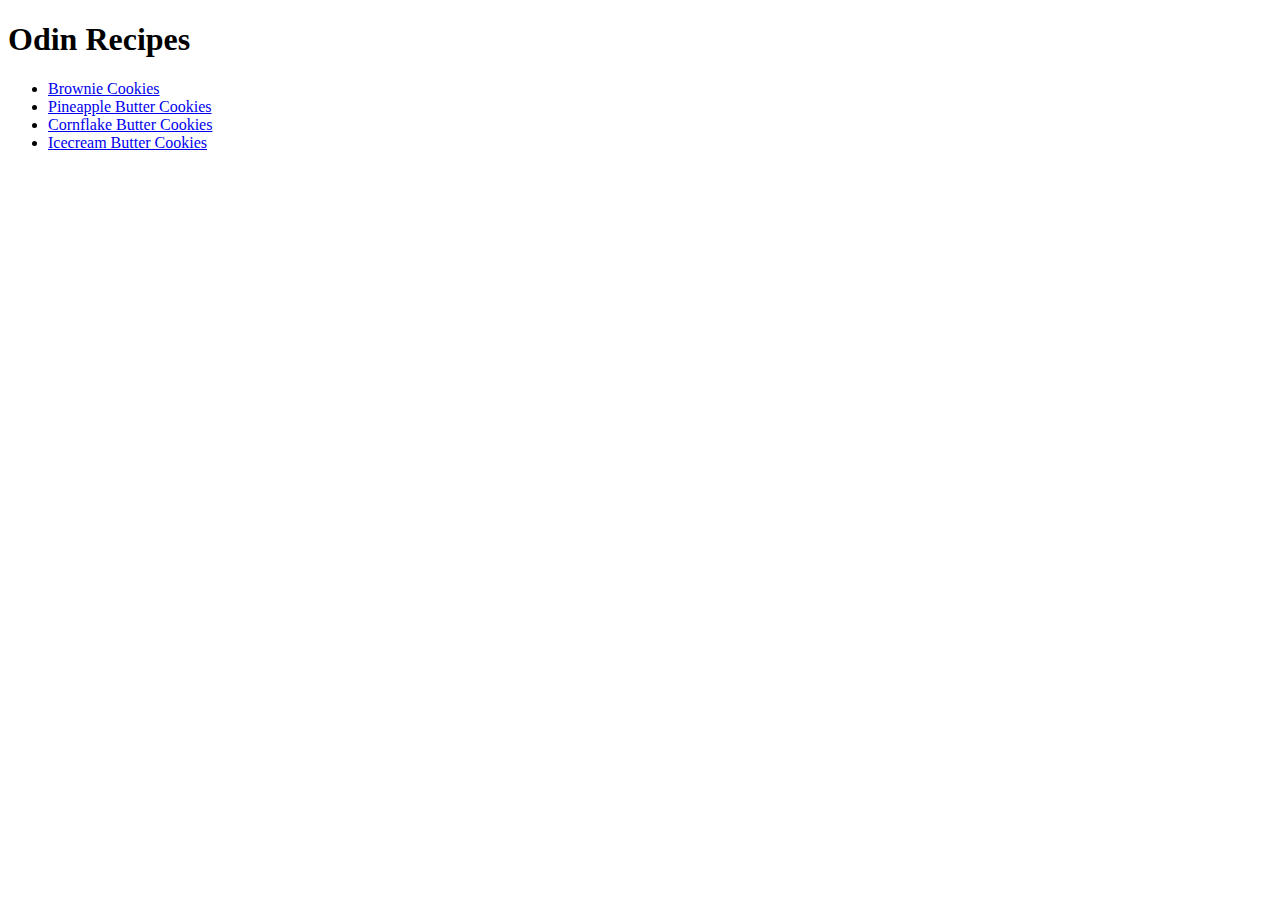
==== index.html @ 7ea491bc "HTML foundation with pages, images, links and lists. Content to be added in future commit." ====
<!DOCTYPE html>
<html lang="en">
<head>
    <meta charset="UTF-8">
    <meta http-equiv="X-UA-Compatible" content="IE=edge">
    <meta name="viewport" content="width=>, initial-scale=1.0">
    <title>Document</title>
</head>
<body>
    <h1>Odin Recipes</h1>
    <ul>
        <li><a href="./recipes/brownie-cookies.html">Brownie Cookies</a></li>
        <li> <a href="./recipes/pineapple-butter-cookies.html">Pineapple Butter Cookies</a></li>
        <li> <a href="./recipes/cornflake-butter-cookies.html">Cornflake Butter Cookies</a></li>
        <li> <a href="./recipes/icecream-butter-cookies.html">Icecream Butter Cookies</a></li>

</ul>
</body>
</html>
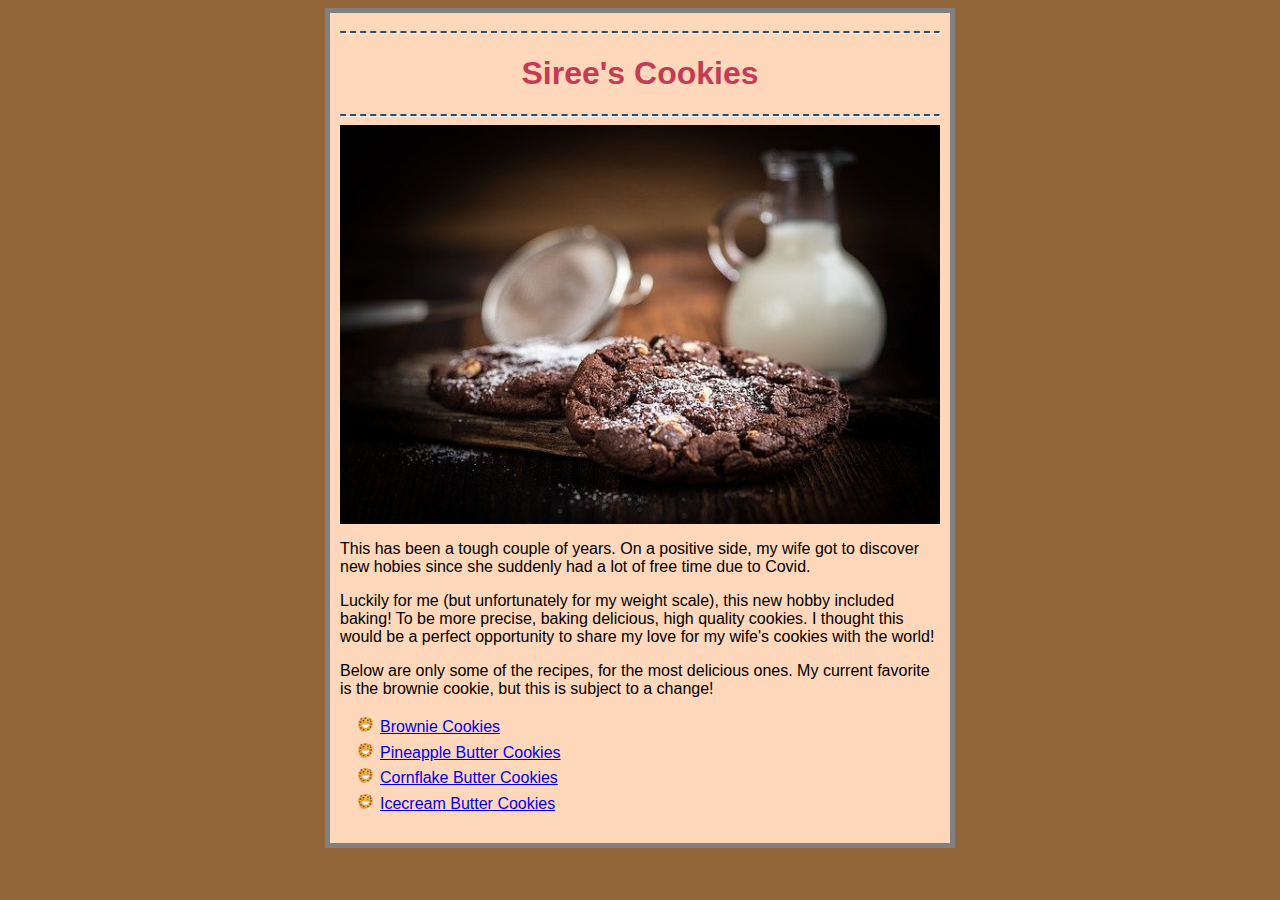
==== commit 737f4350: "Added additional recipes and minor styling changes" ====
--- a/index.html
+++ b/index.html
@@ -4,16 +4,27 @@
     <meta charset="UTF-8">
     <meta http-equiv="X-UA-Compatible" content="IE=edge">
     <meta name="viewport" content="width=>, initial-scale=1.0">
-    <title>Document</title>
+    <link rel="stylesheet" href ="style.css"></rel>
+    <title>Odin's Recipes</title>
 </head>
 <body>
-    <h1>Odin Recipes</h1>
-    <ul>
+    
+    <div class="main-container">
+        <hr>
+    <h1 class="main-page-h1">Siree's Cookies</h1>
+    <hr>
+    <img id="cookies" src="./images/cookies.jpg" alt="cookies">
+    <p> This has been a tough couple of years. On a positive side, my wife got to discover new hobies since she suddenly had a lot of free time due to Covid. </p>
+        
+        <p>Luckily for me (but unfortunately for my weight scale), this new hobby included baking! To be more precise, baking delicious, high quality cookies. I thought this would be a perfect opportunity to share my love for my wife's cookies with the world! </p>
+    <p> Below are only some of the recipes, for the most delicious ones. My current favorite is the brownie cookie, but this is subject to a change!</p>
+
+    <ul class="main-page-list">
         <li><a href="./recipes/brownie-cookies.html">Brownie Cookies</a></li>
         <li> <a href="./recipes/pineapple-butter-cookies.html">Pineapple Butter Cookies</a></li>
         <li> <a href="./recipes/cornflake-butter-cookies.html">Cornflake Butter Cookies</a></li>
         <li> <a href="./recipes/icecream-butter-cookies.html">Icecream Butter Cookies</a></li>
-
 </ul>
+</div>
 </body>
 </html>--- a/style.css
+++ b/style.css
@@ -0,0 +1,60 @@
+* {
+    font-family: Verdana, sans-serif;
+    
+}
+
+body {
+    background-color: #936639;
+}
+
+
+.main-container {
+    width: 600px;
+    margin: auto;
+    border: 5px solid gray;
+    padding: 10px;
+    background-color: #ffd7ba;
+}
+
+#cookies {
+    width: 100%;
+    margin-left: auto;
+    margin-right: auto;
+    display: block;
+    
+}
+
+ul, ol {
+    line-height: 1.6;
+}
+
+ul.main-page-list{
+   list-style-image: url('./images/bullet-cookie.png');
+   
+}
+
+.main-page-h1 {
+    text-align: center;
+    color: #C33C54;
+}
+
+.all-cookies {
+    width: 60%;
+    height: auto;
+}
+
+hr {
+    border-top: 2px dashed #254E70;
+}
+
+.cookies-recipes-img {
+    border-radius: 5%;
+    margin-left: auto;
+    margin-right: auto;
+    display:block;
+}
+
+.side-page-h1 {
+    text-align: center;
+    color:darkslategrey;
+}